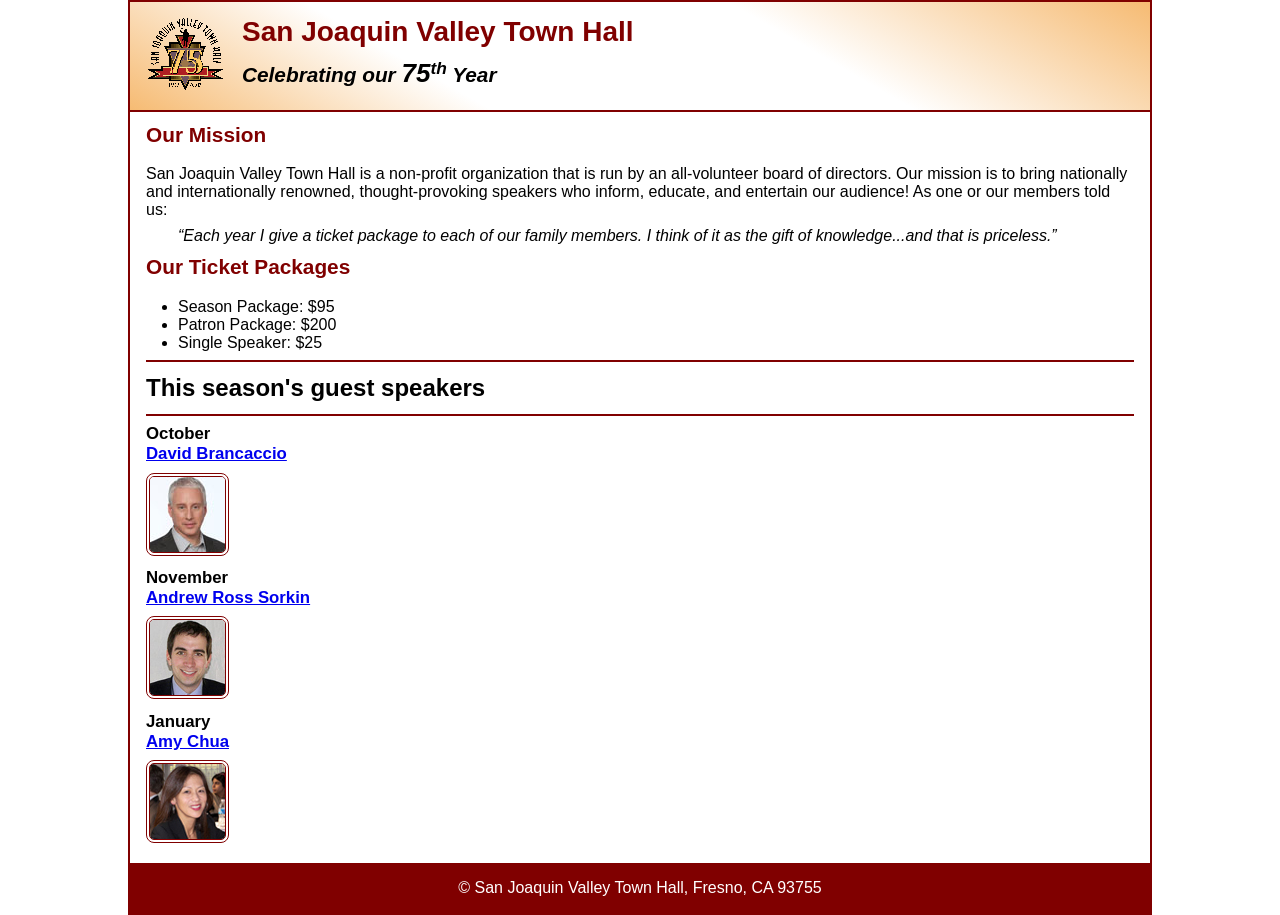
==== index.html @ 1b671191 "This is the commit for assignment 7" ====
<!DOCTYPE html>
<html lang="en">

<head>
	<meta charset="utf-8">
	<title>San Joaquin Valley Town Hall</title>
	<link rel="icon" href="images/favicon.ico">
	<link rel="stylesheet" href="styles/main.css">
</head>

<body>
	<header>
		<img src="images/town_hall_logo.gif" alt="Town Hall logo" height="80">
		<h2>San Joaquin Valley Town Hall</h2>
		<h3>Celebrating our <em class="large">75</em><sup>th</sup> Year</h3>
	</header>
	<main>
		<h2>Our Mission</h2>
		<p>San Joaquin Valley Town Hall is a non-profit organization that is run by an 
			all-volunteer board of directors. Our mission is to bring nationally and 
			internationally renowned, thought-provoking speakers who inform, educate, 
			and entertain our audience! As one or our members told us:</p>
		<blockquote>&ldquo;Each year I give a ticket package to each of our family members. 
			I think of it as the gift of knowledge...and that is priceless.&rdquo;</blockquote>

		<h2>Our Ticket Packages</h2>
		<ul>
			<li>Season Package: $95</li>
			<li>Patron Package: $200</li>
			<li>Single Speaker: $25</li>
		</ul>

		<h1>This season's guest speakers</h1>
		<h3>October<br><a href="speakers/brancaccio.html">David Brancaccio</a></h3>
		<img src="images/brancaccio75.jpg" alt="David Brancaccio photo">
		<h3>November<br><a href="speakers/sorkin.html">Andrew Ross Sorkin</a></h3>
		<img src="images/sorkin75.jpg" alt="Andrew Ross Sorkin photo">
		<h3>January<br><a href="speakers/chua.html">Amy Chua</a></h3>
		<img src="images/chua75.jpg" alt="Amy Chua photo">
	</main>
	<footer>
		<p>&copy; San Joaquin Valley Town Hall, Fresno, CA 93755</p>
	</footer>
</body>
</html>
---- styles/main.css ----
*{
	margin: 0;
	padding: 0;
	box-sizing: border-box;
}
/* custom property */
:root {
	--accent-color: #800000;  /* could also be coded #800 */
}

/* default styles */
body {
	font-family: Arial, Helvetica, sans-serif;
    font-size: 100%;
	width: 80%;
	margin: auto;
	border: 2px solid var(--accent-color);
}
a:hover, a:focus{
	font-style: italic;
	color: var(--accent-color);
}
h1 {
	font-size: 150%;
	padding-top: 0.5em;
	padding-bottom: 0.5em;

}
h2 {
	font-size: 130%;
	color: var(--accent-color);
	padding-top: 0.5em;
	padding-bottom: 0.5em;
}
h3 {
	font-size: 105%;
	padding-top: 0.5em;
	padding-bottom: 0.5em;
}
p{
	padding-top: 0.5em;
	padding-bottom: 0.5em;
}
ul{
	padding-top: 0.5em;
	padding-bottom: 0.5em;
	margin-left: 2em;
}

/* the styles for the header */
header {
	border-bottom: 2px solid var(--accent-color);
	background: linear-gradient(30deg, #f6bb73 0%, white 30%, white 65%, #f6bb73 100%);
	& h2 {
		font-size: 175%;
		padding-bottom: 0;
	}
	& h3 {
		font-size: 130%;
		font-style: italic;
		padding-bottom: 1em;
	}
	& img {
		float: left;
		margin: 0.75em 1em;
	}
}

/* the styles for the main content */
main {
	clear: left;
	padding: 0 1em 1em;
	& h1 {
		border-top: 2px solid var(--accent-color);
		border-bottom: 2px solid var(--accent-color);
	}
	& img {
		border: 4px double var(--accent-color);
		border-radius: 8px;
	}
}

blockquote{
	font-style: italic;
	padding: 0 2em;
}

/* the styles for the footer */
footer {
	background-color: var(--accent-color);
	& p {
		text-align: center;
		color: white;
		padding-top: 1em;
		padding-bottom: 1em;
	}
}

/* CSS class */
.large {
	font-size: 125%;
}
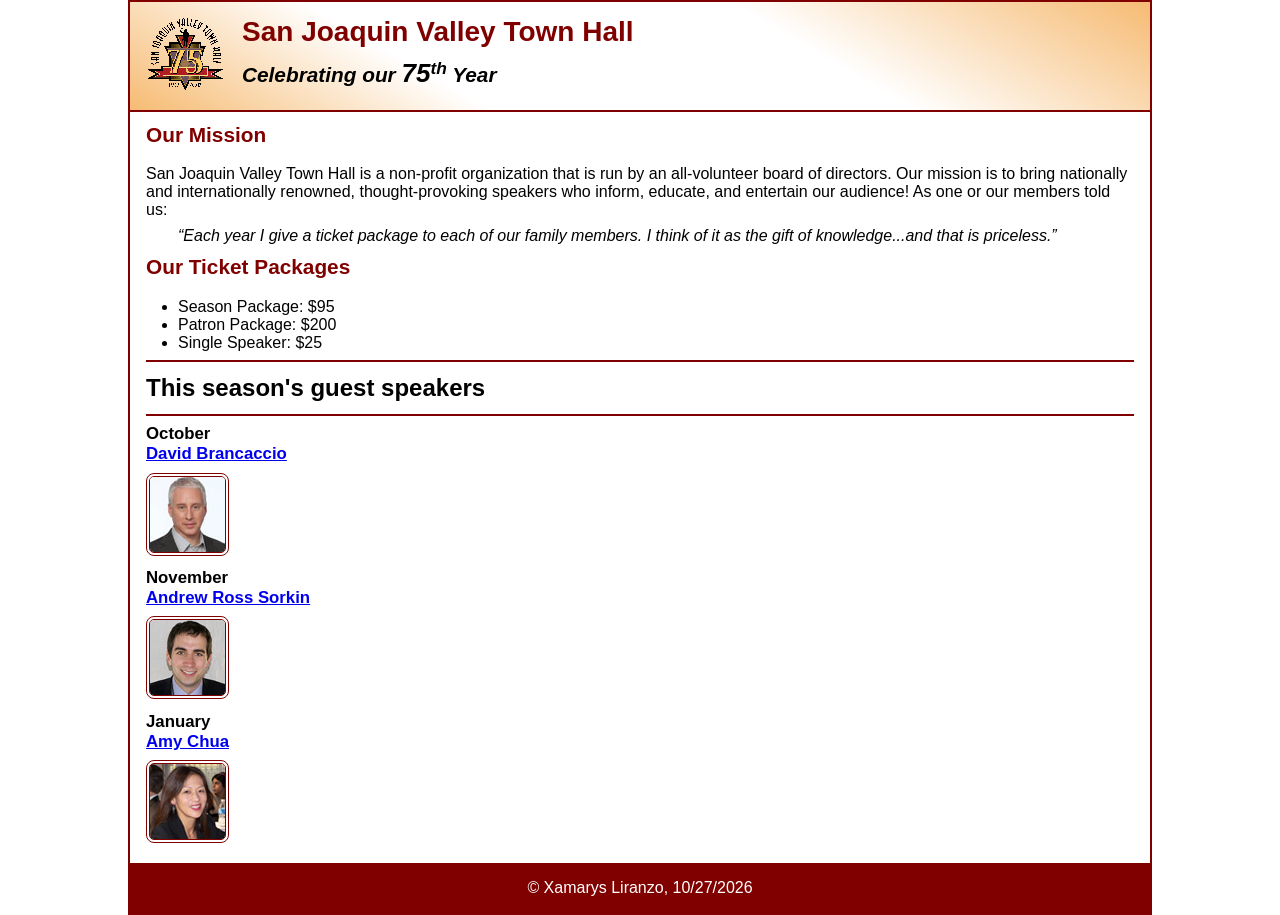
==== commit 3cc52ce8: "added my name" ====
--- a/index.html
+++ b/index.html
@@ -39,7 +39,7 @@
 		<img src="images/chua75.jpg" alt="Amy Chua photo">
 	</main>
 	<footer>
-		<p>&copy; San Joaquin Valley Town Hall, Fresno, CA 93755</p>
+		<p>&copy; Xamarys Liranzo, 10/27/2026</p>
 	</footer>
 </body>
 </html>
